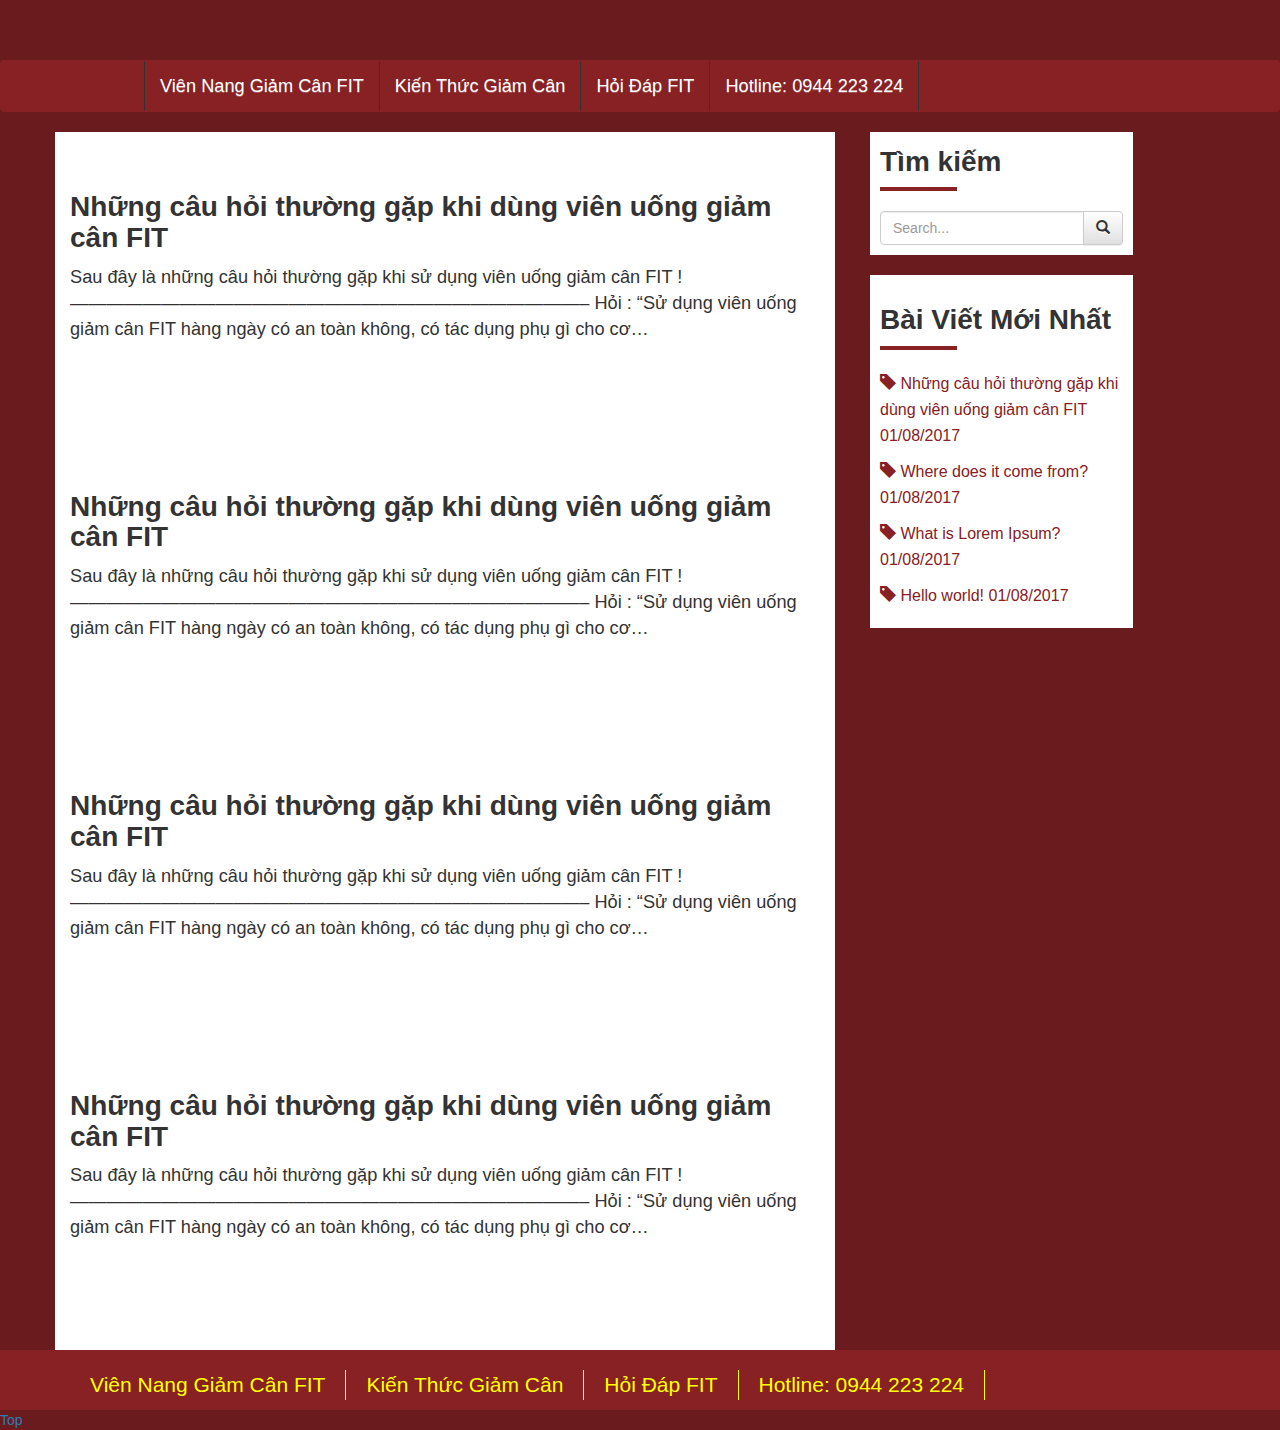
==== info.html @ 0189e2db "new" ====
<!DOCTYPE html>
<html>
<head>
	<meta charset="utf-8">
	<meta http-equiv="X-UA-Compatible" content="IE=edge">
	<title></title>
	<script src="bootstrap/js/jquery.min.js"></script>
	<script src="bootstrap/js/bootstrap.min.js"></script>	
	<link rel="stylesheet" href="bootstrap/css/bootstrap.min.css">
	<link rel="stylesheet" href="bootstrap/css/bootstrap-theme.css">
	<link rel="stylesheet" href="bootstrap/css/bootstrap-theme.min.css">
	<link rel="stylesheet" href="styles/style_info.css">
	<script>
		$(document).ready(function($){			
			var offset = 300,
				//browser window scroll (in pixels) after which the "back to top" link opacity is reduced
				offset_opacity = 1200,
				//duration of the top scrolling animation (in ms)
				scroll_top_duration = 700,
				//grab the "back to top" link
				$back_to_top = $('.cd-top');

			//hide or show the "back to top" link
			$(window).scroll(function(){
				( $(this).scrollTop() > offset ) ? $back_to_top.addClass('cd-is-visible') : $back_to_top.removeClass('cd-is-visible cd-fade-out');
				if( $(this).scrollTop() > offset_opacity ) { 
					$back_to_top.addClass('cd-fade-out');
				}
			});

			//smooth scroll to top
			$back_to_top.on('click', function(event){
				event.preventDefault();
				$('body,html').animate({
					scrollTop: 0 ,
					}, scroll_top_duration
				);
			});
		});
	</script>
</head>
<body>
	<header>
		<div class="logo">
			<img src="images/cropped-cropped-cropped-logo.png" alt="">
		</div>
		<div class="menu">
			<nav class="navbar">
			  <div class="container">                       
				<ul class="nav navbar-nav">              
				  <li><a href="index.html">Viên Nang Giảm Cân FIT</a></li>
				  <li><a href="info.html">Kiến Thức Giảm Cân</a></li>
				  <li><a href="#">Hỏi Đáp FIT</a></li>
				  <li><a href="#">Hotline: 0944 223 224</a></li>
				</ul>                        
			  </div>
			</nav> 
		</div>		
	</header>
	<section>
		<div class="container main">
			<div class="row">		
				<div class="col-md-8 left">
					<div class="cont">
						<img src="images/FIT-MOCKUP-1024x768.jpg" alt="">
						<h1>Những câu hỏi thường gặp khi dùng viên uống giảm cân FIT</h1>
						<p>
							Sau đây là những câu hỏi thường gặp khi sử dụng viên uống giảm cân FIT ! ————————————————————————————– Hỏi : “Sử dụng viên uống giảm cân FIT hàng ngày có an toàn không, có tác dụng phụ gì cho cơ…
						</p>
					</div>
					<div class="cont">
						<img src="images/FIT-MOCKUP-1024x768.jpg" alt="">
						<h1>Những câu hỏi thường gặp khi dùng viên uống giảm cân FIT</h1>
						<p>
							Sau đây là những câu hỏi thường gặp khi sử dụng viên uống giảm cân FIT ! ————————————————————————————– Hỏi : “Sử dụng viên uống giảm cân FIT hàng ngày có an toàn không, có tác dụng phụ gì cho cơ…
						</p>
					</div>
					<div class="cont">
						<img src="images/FIT-MOCKUP-1024x768.jpg" alt="">
						<h1>Những câu hỏi thường gặp khi dùng viên uống giảm cân FIT</h1>
						<p>
							Sau đây là những câu hỏi thường gặp khi sử dụng viên uống giảm cân FIT ! ————————————————————————————– Hỏi : “Sử dụng viên uống giảm cân FIT hàng ngày có an toàn không, có tác dụng phụ gì cho cơ…
						</p>
					</div>
					<div class="cont">
						<img src="images/FIT-MOCKUP-1024x768.jpg" alt="">
						<h1>Những câu hỏi thường gặp khi dùng viên uống giảm cân FIT</h1>
						<p>
							Sau đây là những câu hỏi thường gặp khi sử dụng viên uống giảm cân FIT ! ————————————————————————————– Hỏi : “Sử dụng viên uống giảm cân FIT hàng ngày có an toàn không, có tác dụng phụ gì cho cơ…
						</p>
					</div>

				</div>

				<div class="col-md-3 right">
					<div class="search">	
						<div class="content">					
							<label for="usr">Tìm kiếm</label>
							<hr>
							<div class="input-group">
							    <input type="text" class="form-control" placeholder="Search...">
							    <div class="input-group-btn">
							      <button class="btn btn-default" type="submit">
							        <i class="glyphicon glyphicon-search"></i>
							      </button>
							    </div>
							</div>
						</div>					
					</div>

					<div class="news">
						<div class="content">
							<h1>Bài Viết Mới Nhất</h1>	
							<hr>
							<p><a href=""><span class="glyphicon glyphicon-tag"></span> Những câu hỏi thường gặp khi dùng viên uống giảm cân FIT 01/08/2017 </a></p>
							<p><a href=""><span class="glyphicon glyphicon-tag"></span>  Where does it come from? 01/08/2017 </a></p>
							<p><a href=""><span class="glyphicon glyphicon-tag"></span>  What is Lorem Ipsum? 01/08/2017 </a></p>
							<p><a href=""><span class="glyphicon glyphicon-tag"></span>  Hello world! 01/08/2017 </a></p>
						</div>			
					</div>
				</div>			
			</div>
		</div>
	</section>
	<footer>
		<div class="container">
			<ul>              
			  <li><a href="index.html">Viên Nang Giảm Cân FIT</a></li>
			  <li><a href="info.html">Kiến Thức Giảm Cân</a></li>
			  <li><a href="#">Hỏi Đáp FIT</a></li>
			  <li><a href="#">Hotline: 0944 223 224</a></li>
			</ul>
		</div>    
	</footer>
	<a href="#0" class="cd-top">Top</a>
</body>
</html>
---- styles/style_info.css ----
*{
	padding:0px;
	margin:0px;
	font-family:Arial, Helvetica, sans-serif;
	text-decoration:none;
}
body{
	background-color: #691b1d;
}
header{
	text-align: center;
}
header>.logo{
	padding-top: 20px;
	padding-bottom: 20px
}
header>#menu{
	margin-top: 20px;
}
.navbar{
	background-color: #872123;
	padding-left: 10%;
}
.navbar-nav>li>a{
	font-size: 1.3em;
	color: white
}
.navbar-nav>li>a:hover{
	color: yellow;
	background-color: #691b1d
}
.navbar-nav>li{
	border-left: 1px solid;
}
.navbar-nav>li:last-child{
	border-right: 1px solid;
}
main{
	padding-top: 50px;
}
.left{
	background-color: #ffffff;
	padding-top: 20px;
}
.col-md-3{
	margin-left: 20px
}
.search,.news{
	background-color: #ffffff;
	margin:0px;
}
p{
	font-size: 1.3em
}
h1{
	font-weight: bold;
}
img{
	max-width: 100%
}
label{
	font-size: 2em;
}
hr{
	border: 2px solid #872123;
	width: 30%;
	margin-top: 0px
}
.cont{
	padding-bottom: 100px;
	border-bottom: 2 px solid
}
h1{
	font-size: 2em;
}
.news{
	margin-top: 20px
}
.news>.content>p>a{
	font-size: 16px;
	text-decoration:none;
	color: #872123;
}
.news>.content>p>a:hover{
	text-decoration:none;
}
.content{
	padding: 10px
}
footer{
	background-color: #872123;
	text-align: center;
}
footer>div>ul{
	overflow: hidden;
}
footer>div>ul>li{
	float:left;
	list-style-type:none;
	padding-top: 20px
}
footer>div>ul>li>a{
	display: block;
	padding-left: 20px;
	padding-right: 20px;
	font-size: 1.5em;
	color: yellow;
	border-right: 1px solid
}
footer>div>ul>a:last-child{	
	border-right: 5px solid
}
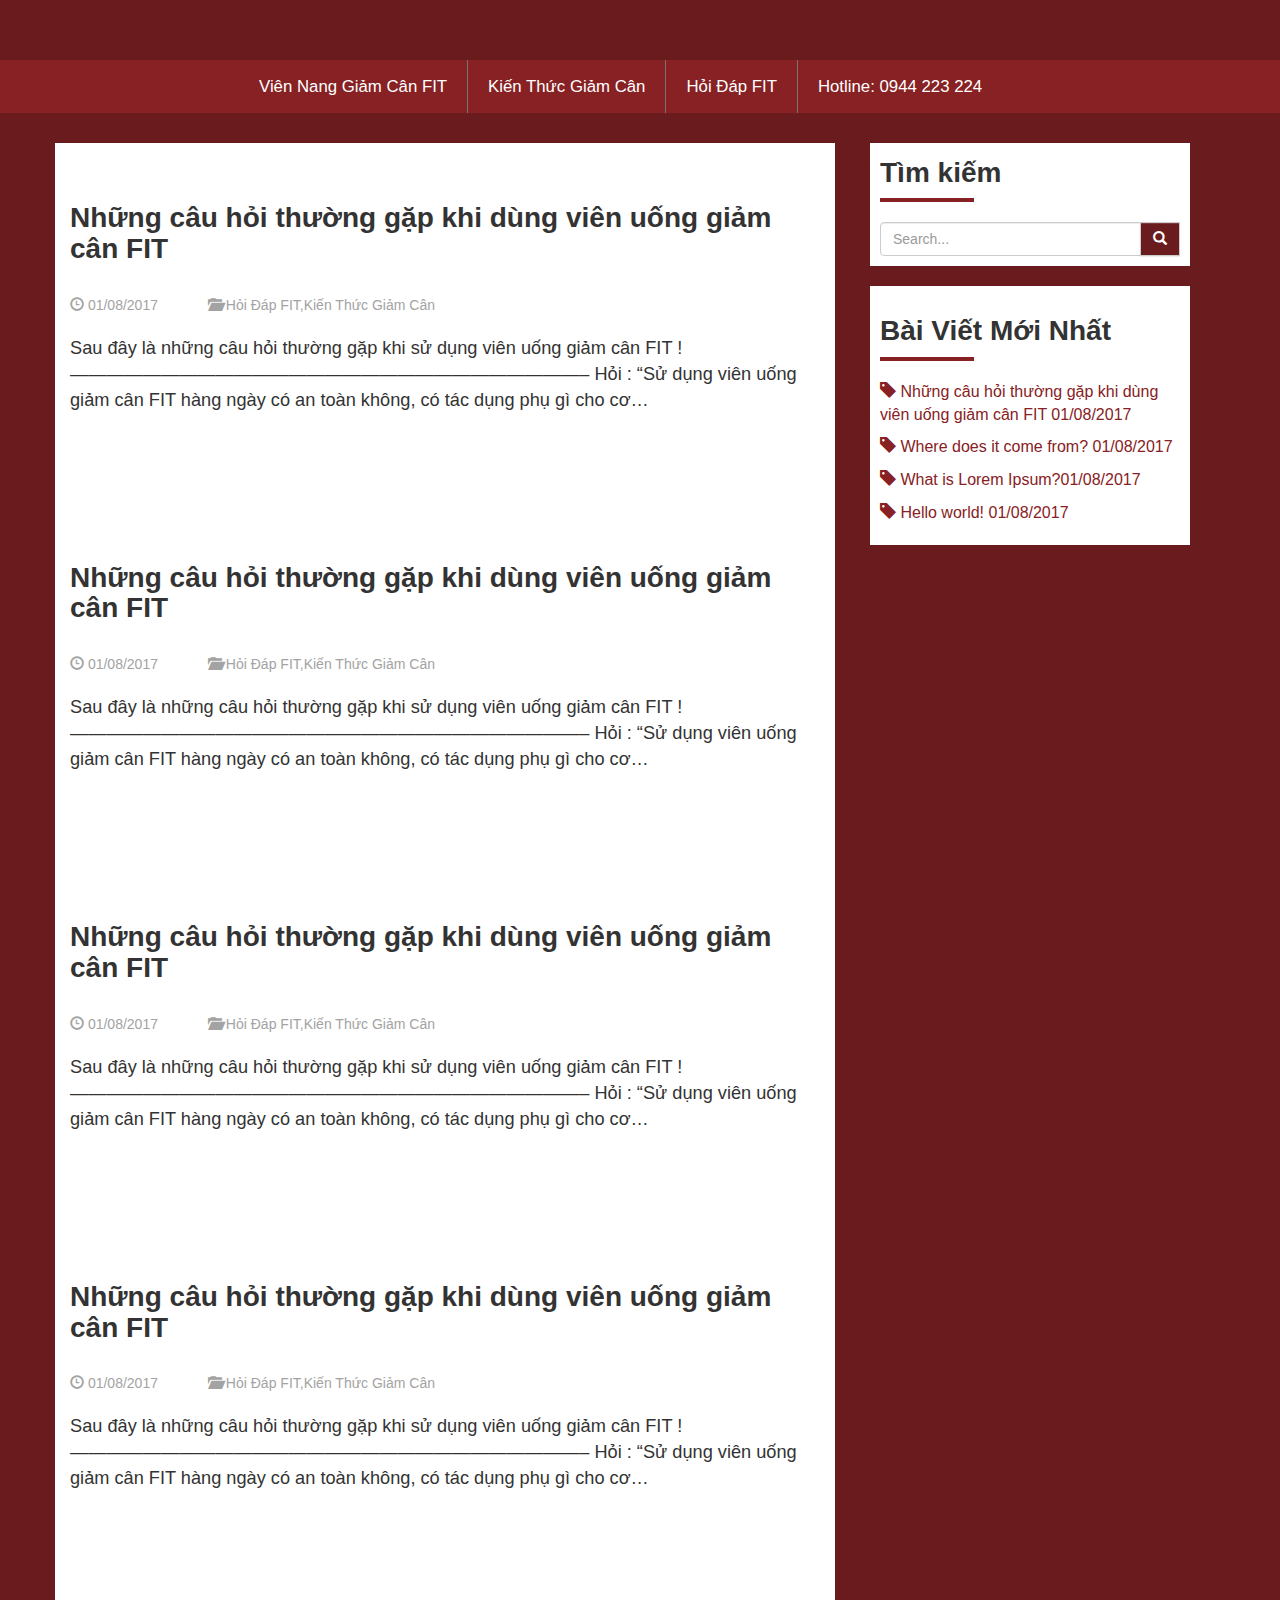
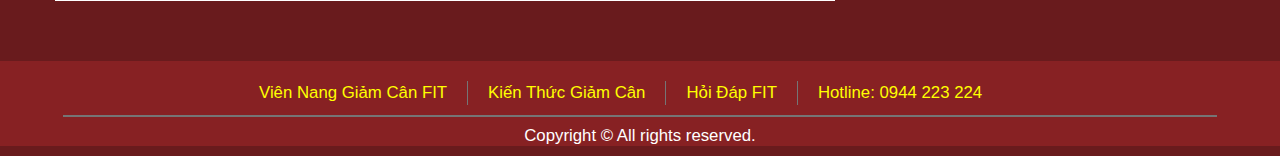
==== commit 5fa30fe6: "new" ====
--- a/info.html
+++ b/info.html
@@ -3,6 +3,7 @@
 <head>
 	<meta charset="utf-8">
 	<meta http-equiv="X-UA-Compatible" content="IE=edge">
+	<meta name="viewport" content="width=device-width, initial-scale=1.0">
 	<title></title>
 	<script src="bootstrap/js/jquery.min.js"></script>
 	<script src="bootstrap/js/bootstrap.min.js"></script>	
@@ -45,25 +46,26 @@
 			<img src="images/cropped-cropped-cropped-logo.png" alt="">
 		</div>
 		<div class="menu">
-			<nav class="navbar">
-			  <div class="container">                       
-				<ul class="nav navbar-nav">              
+			<div class="container">
+				<ul>              
 				  <li><a href="index.html">Viên Nang Giảm Cân FIT</a></li>
 				  <li><a href="info.html">Kiến Thức Giảm Cân</a></li>
 				  <li><a href="#">Hỏi Đáp FIT</a></li>
 				  <li><a href="#">Hotline: 0944 223 224</a></li>
-				</ul>                        
-			  </div>
-			</nav> 
+				</ul>
+			</div>
 		</div>		
 	</header>
-	<section>
+	<section class="main">
 		<div class="container main">
 			<div class="row">		
 				<div class="col-md-8 left">
 					<div class="cont">
 						<img src="images/FIT-MOCKUP-1024x768.jpg" alt="">
 						<h1>Những câu hỏi thường gặp khi dùng viên uống giảm cân FIT</h1>
+						<div class="meta">
+							<span class="glyphicon glyphicon-time"> </span><span class="day"><a href=""> 01/08/2017</a></span><span class="glyphicon glyphicon-folder-open"> </span> <span><a href=""> Hỏi Đáp FIT</a>,<a href="">Kiến Thức Giảm Cân</a></span>
+						</div>
 						<p>
 							Sau đây là những câu hỏi thường gặp khi sử dụng viên uống giảm cân FIT ! ————————————————————————————– Hỏi : “Sử dụng viên uống giảm cân FIT hàng ngày có an toàn không, có tác dụng phụ gì cho cơ…
 						</p>
@@ -71,6 +73,9 @@
 					<div class="cont">
 						<img src="images/FIT-MOCKUP-1024x768.jpg" alt="">
 						<h1>Những câu hỏi thường gặp khi dùng viên uống giảm cân FIT</h1>
+						<div class="meta">
+							<span class="glyphicon glyphicon-time"> </span><span class="day"><a href=""> 01/08/2017</a></span><span class="glyphicon glyphicon-folder-open"> </span> <span><a href=""> Hỏi Đáp FIT</a>,<a href="">Kiến Thức Giảm Cân</a></span>
+						</div>
 						<p>
 							Sau đây là những câu hỏi thường gặp khi sử dụng viên uống giảm cân FIT ! ————————————————————————————– Hỏi : “Sử dụng viên uống giảm cân FIT hàng ngày có an toàn không, có tác dụng phụ gì cho cơ…
 						</p>
@@ -78,6 +83,9 @@
 					<div class="cont">
 						<img src="images/FIT-MOCKUP-1024x768.jpg" alt="">
 						<h1>Những câu hỏi thường gặp khi dùng viên uống giảm cân FIT</h1>
+						<div class="meta">
+							<span class="glyphicon glyphicon-time"> </span><span class="day"><a href=""> 01/08/2017</a></span><span class="glyphicon glyphicon-folder-open"> </span> <span><a href=""> Hỏi Đáp FIT</a>,<a href="">Kiến Thức Giảm Cân</a></span>
+						</div>
 						<p>
 							Sau đây là những câu hỏi thường gặp khi sử dụng viên uống giảm cân FIT ! ————————————————————————————– Hỏi : “Sử dụng viên uống giảm cân FIT hàng ngày có an toàn không, có tác dụng phụ gì cho cơ…
 						</p>
@@ -85,6 +93,9 @@
 					<div class="cont">
 						<img src="images/FIT-MOCKUP-1024x768.jpg" alt="">
 						<h1>Những câu hỏi thường gặp khi dùng viên uống giảm cân FIT</h1>
+						<div class="meta">
+							<span class="glyphicon glyphicon-time"> </span><span class="day"><a href=""> 01/08/2017</a></span><span class="glyphicon glyphicon-folder-open"> </span> <span><a href=""> Hỏi Đáp FIT</a>,<a href="">Kiến Thức Giảm Cân</a></span>
+						</div>
 						<p>
 							Sau đây là những câu hỏi thường gặp khi sử dụng viên uống giảm cân FIT ! ————————————————————————————– Hỏi : “Sử dụng viên uống giảm cân FIT hàng ngày có an toàn không, có tác dụng phụ gì cho cơ…
 						</p>
@@ -112,10 +123,10 @@
 						<div class="content">
 							<h1>Bài Viết Mới Nhất</h1>	
 							<hr>
-							<p><a href=""><span class="glyphicon glyphicon-tag"></span> Những câu hỏi thường gặp khi dùng viên uống giảm cân FIT 01/08/2017 </a></p>
-							<p><a href=""><span class="glyphicon glyphicon-tag"></span>  Where does it come from? 01/08/2017 </a></p>
-							<p><a href=""><span class="glyphicon glyphicon-tag"></span>  What is Lorem Ipsum? 01/08/2017 </a></p>
-							<p><a href=""><span class="glyphicon glyphicon-tag"></span>  Hello world! 01/08/2017 </a></p>
+							<p><a href=""><span class="glyphicon glyphicon-tag"></span> Những câu hỏi thường gặp khi dùng viên uống giảm cân FIT  </a><span>01/08/2017</span></p>
+							<p><a href=""><span class="glyphicon glyphicon-tag"></span>  Where does it come from? </a><span>01/08/2017</span></p>
+							<p><a href=""><span class="glyphicon glyphicon-tag"></span>  What is Lorem Ipsum?</a><span>01/08/2017</span></p>
+							<p><a href=""><span class="glyphicon glyphicon-tag"></span>  Hello world! </a><span>01/08/2017</span></p>
 						</div>			
 					</div>
 				</div>			
@@ -131,6 +142,8 @@
 			  <li><a href="#">Hotline: 0944 223 224</a></li>
 			</ul>
 		</div>    
+		<hr>
+		<h5>Copyright © All rights reserved.</h5>
 	</footer>
 	<a href="#0" class="cd-top">Top</a>
 </body>
--- a/styles/style_info.css
+++ b/styles/style_info.css
@@ -12,29 +12,49 @@
 }
 header>.logo{
 	padding-top: 20px;
-	padding-bottom: 20px
-}
-header>#menu{
-	margin-top: 20px;
-}
-.navbar{
+	padding-bottom: 20px;
+}
+
+header{	
+	text-align: center;
+	padding-bottom: 30px;
+}
+header>.menu{	
 	background-color: #872123;
-	padding-left: 10%;
-}
-.navbar-nav>li>a{
-	font-size: 1.3em;
-	color: white
-}
-.navbar-nav>li>a:hover{
-	color: yellow;
-	background-color: #691b1d
-}
-.navbar-nav>li{
-	border-left: 1px solid;
-}
-.navbar-nav>li:last-child{
-	border-right: 1px solid;
-}
+}
+header>.menu>.container{
+	width: 65%;
+	margin: auto;
+	height: 53px;
+}
+header>.menu>div>ul{
+	overflow: hidden;
+	line-height: 53px;
+}
+header>.menu>div>ul>li{
+	float:left;
+	list-style-type:none;
+
+}
+header>.menu>div>ul>li>a{
+	display: block;
+	padding-left: 20px;
+	padding-right: 20px;
+	font-size: 1.2em;
+	color: #fff;
+	border-right: 1px solid #757575;
+}
+header>.menu>div>ul>li:hover{
+	background-color: #691b1d;
+}
+header>.menu>div>ul>li>a:hover{
+	color: #FFD700;
+	text-decoration: none;
+}
+header>.menu>div>ul>li:last-child>a{	
+	border-right: none;
+}
+
 main{
 	padding-top: 50px;
 }
@@ -43,11 +63,18 @@
 	padding-top: 20px;
 }
 .col-md-3{
-	margin-left: 20px
+	margin-left: 20px;
+	width: 350px
 }
 .search,.news{
 	background-color: #ffffff;
 	margin:0px;
+}
+.btn-default{
+	background-image: linear-gradient(to bottom,#691b1d 0,#691b1d 100%);
+	text-shadow: none;
+	color: #fff;
+	border-radius: 0px;
 }
 p{
 	font-size: 1.3em
@@ -66,15 +93,39 @@
 	width: 30%;
 	margin-top: 0px
 }
+.main{
+	padding-bottom: 30px
+}
 .cont{
 	padding-bottom: 100px;
 	border-bottom: 2 px solid
 }
+.cont>.meta{
+	padding-top: 20px;
+	padding-bottom: 20px
+}
+.cont>.meta>span{
+	color: #a3a3a3
+}
+.cont>.meta>span>a{
+	color: #a3a3a3
+}
+.cont>.meta>span>a:hover{
+	text-decoration: none;
+	color: #872123;
+}
+.cont>.meta>.day{
+	padding-right: 50px
+}
 h1{
 	font-size: 2em;
 }
 .news{
 	margin-top: 20px
+}
+.news>.content>p{
+	font-size: 16px;
+	color: #872123;
 }
 .news>.content>p>a{
 	font-size: 16px;
@@ -91,6 +142,10 @@
 	background-color: #872123;
 	text-align: center;
 }
+footer>.container{
+	width: 65%;
+	margin: auto;
+}
 footer>div>ul{
 	overflow: hidden;
 }
@@ -103,10 +158,66 @@
 	display: block;
 	padding-left: 20px;
 	padding-right: 20px;
-	font-size: 1.5em;
+	font-size: 1.2em;
 	color: yellow;
-	border-right: 1px solid
-}
-footer>div>ul>a:last-child{	
-	border-right: 5px solid
+	border-right: 1px solid #757575;
+}
+footer>div>ul>li>a:hover{
+	color: #fff;
+	text-decoration: none;
+}
+footer>div>ul>li:last-child>a{	
+	border-right: none;
+}
+footer>hr{
+	border: 1px solid #757575;
+	width: 90%;
+	margin: auto;
+}
+footer>h5{
+	color: #fff;
+	font-size: 1.2em
+}
+
+.cd-top {
+  display: inline-block;
+  height: 40px;
+  width: 40px;
+  position: fixed;
+  bottom: 20px;
+  right: 10px;
+  box-shadow: 0 0 10px rgba(0, 0, 0, 0.05);
+  overflow: hidden;
+  text-indent: 100%;
+
+  background: rgba(135, 33, 35, 0.8) url(../images/cd-top-arrow.svg) no-repeat center 50%;
+  visibility: hidden;
+  opacity: 0;
+  -webkit-transition: opacity .3s 0s, visibility 0s .3s;
+  -moz-transition: opacity .3s 0s, visibility 0s .3s;
+  transition: opacity .3s 0s, visibility 0s .3s;
+}
+.cd-top.cd-is-visible, .cd-top.cd-fade-out, .cd-top:hover {
+  -webkit-transition: opacity .3s 0s, visibility 0s 0s;
+  -moz-transition: opacity .3s 0s, visibility 0s 0s;
+  transition: opacity .3s 0s, visibility 0s 0s;
+}
+.cd-top.cd-is-visible {
+  /* the button becomes visible */
+  visibility: visible;
+  opacity: 1;
+}
+.cd-top.cd-fade-out {
+  /* if the user keeps scrolling down, the button is out of focus and becomes less visible */
+  opacity: .5;
+}
+.cd-top:hover {
+  background-color: #691b1d;
+  opacity: 1;
+}
+
+@media only screen and (max-width:620px){
+	header,section,footer{
+		width: 100%;
+	}
 }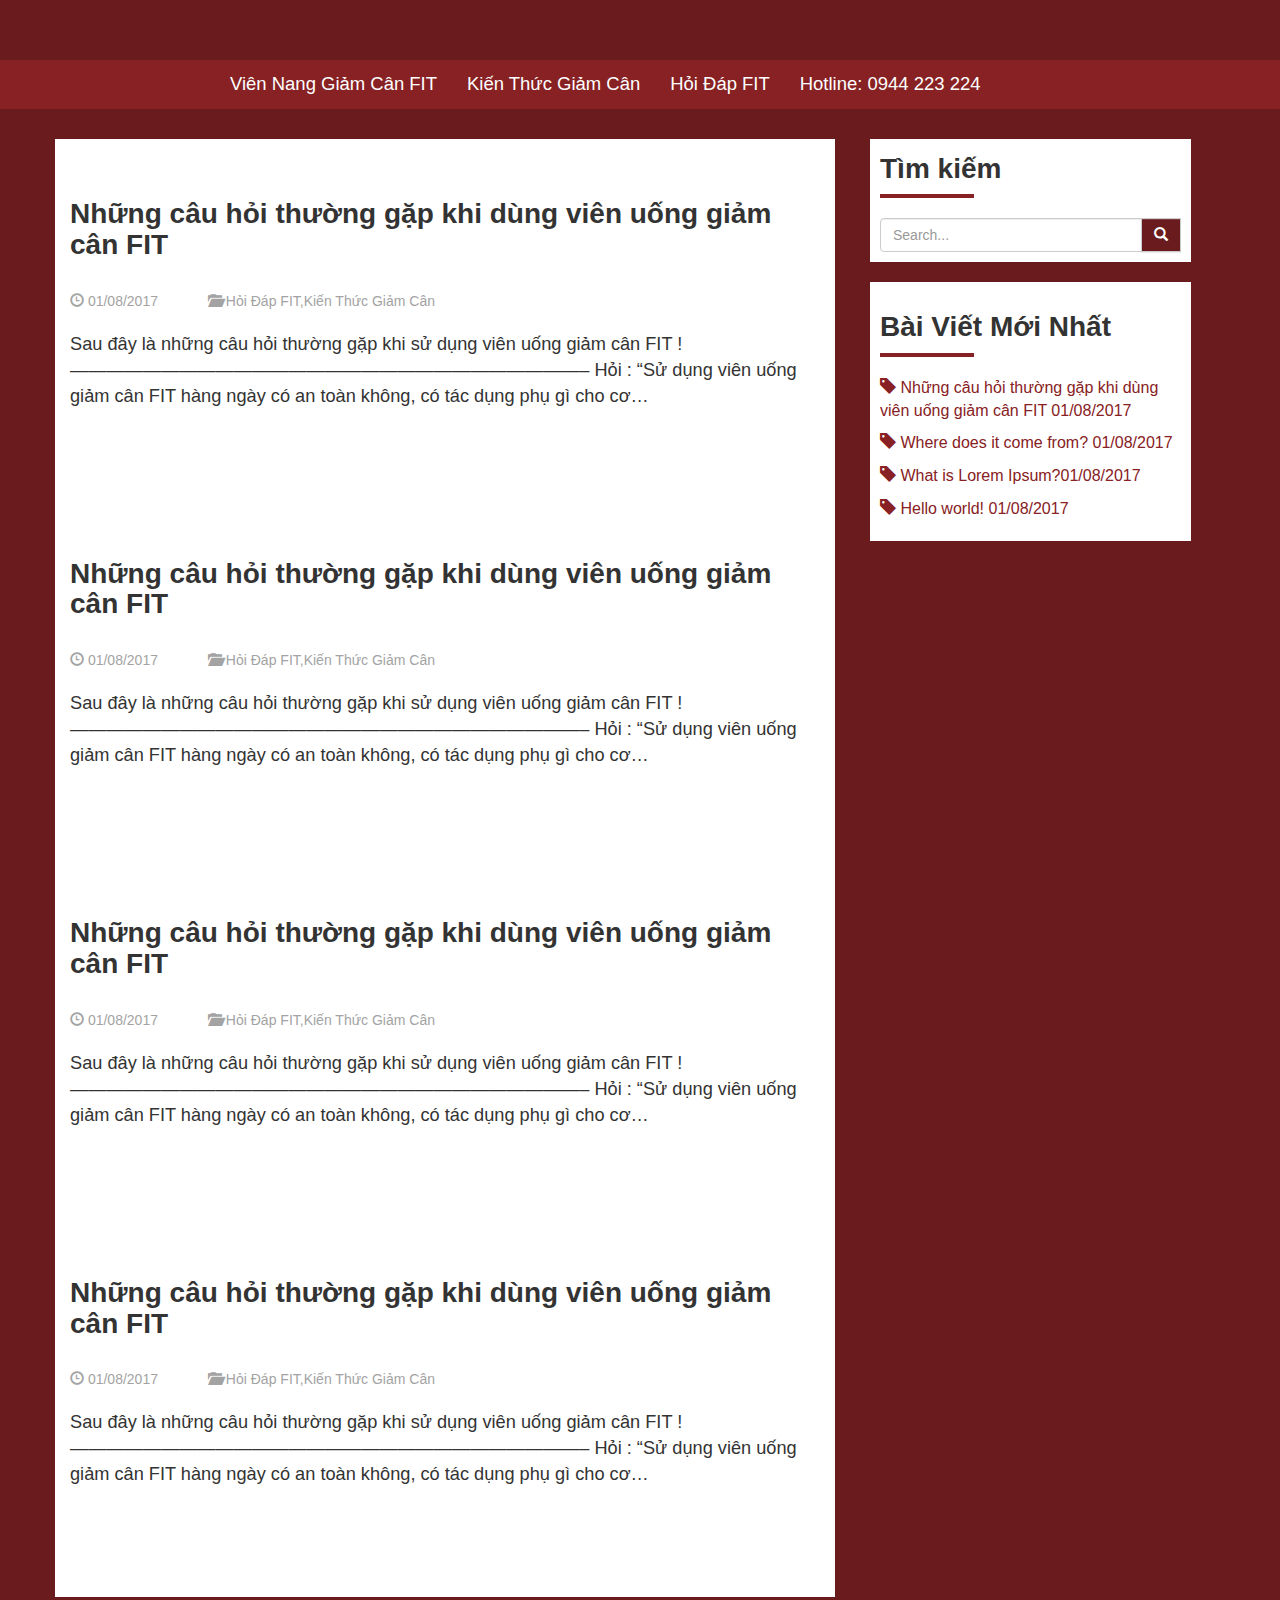
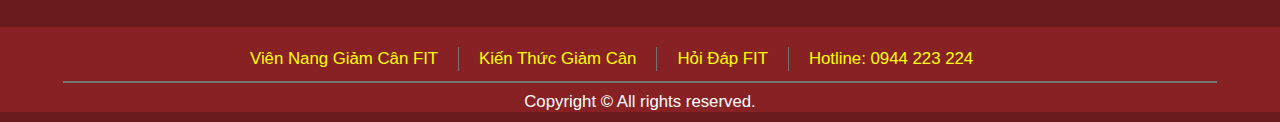
==== commit 16c1921d: "new" ====
--- a/info.html
+++ b/info.html
@@ -12,6 +12,22 @@
 	<link rel="stylesheet" href="bootstrap/css/bootstrap-theme.min.css">
 	<link rel="stylesheet" href="styles/style_info.css">
 	<script>
+		$(function() {		   
+				// main menu toggler
+				$('.nav').prepend('<div class="menu-icon"><span>Menu</span></div>');
+				$('.menu-icon').click(function(){						
+					$('ul.dropdown').slideToggle(700);
+					$(this).toggleClass("active");	
+				});			
+				// sub menu accordion-like toggler 
+				var $menuToggler = $('.sub > a');
+				$menuToggler.click(function(e) {
+					e.preventDefault();
+					var $this = $(this);
+					$this.toggleClass('current').next('ul').toggleClass('current');
+				});			
+			});
+
 		$(document).ready(function($){			
 			var offset = 300,
 				//browser window scroll (in pixels) after which the "back to top" link opacity is reduced
@@ -45,19 +61,29 @@
 		<div class="logo">
 			<img src="images/cropped-cropped-cropped-logo.png" alt="">
 		</div>
-		<div class="menu">
-			<div class="container">
-				<ul>              
-				  <li><a href="index.html">Viên Nang Giảm Cân FIT</a></li>
-				  <li><a href="info.html">Kiến Thức Giảm Cân</a></li>
-				  <li><a href="#">Hỏi Đáp FIT</a></li>
-				  <li><a href="#">Hotline: 0944 223 224</a></li>
-				</ul>
+		<div class="container-fluid">
+			<div id="menu" class="container">
+				<div id="navbar" class="nav main-nav">
+					<ul class="dropdown">
+						<li class="">
+							<a href="#">Viên Nang Giảm Cân FIT</a>									
+						</li>
+						<li class="">
+							<a href="#">Kiến Thức Giảm Cân</a>	
+						</li>
+						<li class="">
+							<a href="#">Hỏi Đáp FIT</a>						
+						</li>
+						<li class="">
+							<a href="#">Hotline: 0944 223 224</a>						
+						</li>					
+					</ul>
+				</div>
 			</div>
 		</div>		
 	</header>
 	<section class="main">
-		<div class="container main">
+		<div class="container">
 			<div class="row">		
 				<div class="col-md-8 left">
 					<div class="cont">
--- a/styles/style_info.css
+++ b/styles/style_info.css
@@ -6,6 +6,7 @@
 }
 body{
 	background-color: #691b1d;
+	position: relative;
 }
 header{
 	text-align: center;
@@ -19,41 +20,237 @@
 	text-align: center;
 	padding-bottom: 30px;
 }
-header>.menu{	
-	background-color: #872123;
-}
-header>.menu>.container{
-	width: 65%;
+header>.container-fluid{	
+	background-color:#872123;
+}
+#menu .nav{ 
+	height:49px; 
+	position:relative; 
+	z-index:999;
+	font-family:OpenSans-bold;
+	background-color:#872123;
+}
+#menu .nav .dropdown { 
+	width: 850px;
 	margin: auto;
-	height: 53px;
-}
-header>.menu>div>ul{
-	overflow: hidden;
-	line-height: 53px;
-}
-header>.menu>div>ul>li{
-	float:left;
+}
+#menu .nav li { 
+	line-height:1.35em;
 	list-style-type:none;
-
-}
-header>.menu>div>ul>li>a{
+}
+#menu .nav li a { 
+	color:#fff;
+	font-size:1.10em
+}
+#menu .sub ul li{ 
+	color:#000;
+	background-color:#3d71a6;
+}
+.menu-icon {
+	display:none;
+}
+
+#menu ul.dropdown,
+#menu ul.dropdown li,
+#menu ul.dropdown ul { 
+	margin: 0; 
+	padding: 0; 	
+}
+
+#menu ul.dropdown li { 
+	float: left; 
+	vertical-align: left; 
+}
+
+#menu ul.dropdown li {  
+	font-size:1.2em; 
+}
+#menu ul.dropdown a,
+#menu ul.dropdown a:visited,	
+#menu ul.dropdown a:hover, 		
+#menu ul.dropdown a:active { 
+	text-decoration: none;
+}
+#menu ul.dropdown li:hover{
+	background-color:#691b1d
+}
+#menu ul.dropdown a:hover{
+	color:#FFD700;
+}
+
+#menu ul.dropdown a, 
+#menu ul.dropdown span { 
 	display: block;
-	padding-left: 20px;
-	padding-right: 20px;
-	font-size: 1.2em;
+	outline:none; 
+	cursor:pointer; 
+	padding:13px 15px;
+}
+
+#menu ul.dropdown ul a,
+#menu ul.dropdown ul span {  
+	padding:12px 15px; 
+	
+}	
+
+#menu ul.dropdown li:hover, 
+#menu ul.dropdown li:hover { 
+	position: relative; 
+	cursor:pointer; 
+}
+
+/*menu cap 1*/
+#menu ul.dropdown ul { 
+	display:none; 
+	position: absolute;
+	z-index: 598;
+	width: 220px; 
+	top: 100%; 
+	left: 0; 
+}
+
+ 
+#menu ul.dropdown li:hover > ul{ 
+	display:block;
+}
+
+#menu ul.dropdown ul li { 
+	float: none;
+	font-size:13px;
+	font-weight: normal; 
+	text-transform:none;
+	position:relative; 
+}
+#menu ul.dropdown ul li:hover, 
+#menu ul.dropdown ul li:hover {
+	background-color:#34495E;
 	color: #fff;
-	border-right: 1px solid #757575;
-}
-header>.menu>div>ul>li:hover{
-	background-color: #691b1d;
-}
-header>.menu>div>ul>li>a:hover{
-	color: #FFD700;
-	text-decoration: none;
-}
-header>.menu>div>ul>li:last-child>a{	
-	border-right: none;
-}
+}
+#menu ul.dropdown ul li a:hover {
+	color: #fff;
+}
+	
+/*menu cap 2*/
+#menu ul.dropdown ul ul {
+	top:0;
+	left:100%;
+}
+#menu ul.dropdown *.sub { 
+	padding-right:15px; 
+	background-image: url(../images/menu/nav-arrow-down-thin.gif); 
+	background-position: 95% 50%; 
+	background-repeat: no-repeat; 
+}
+#menu ul.dropdown ul *.sub { 
+	padding-right: 15px; 
+	background-image: url(../images/menu/nav-arrow-right-thin-dark.gif);
+	background-position: 100% 50%;
+	background-repeat: no-repeat;
+}
+
+#menu ul.dropdown li.sub:hover{ 
+	background-image: url(../images/menu/nav-arrow-down.gif);
+} 
+#menu ul.dropdown ul li.sub:hover{
+	background-image: url(../images/menu/nav-arrow-right-dark.gif);
+}
+
+
+/* Responsiveness 
+------------------------------------- */
+/* All device screens < = 768px */
+@media screen and (max-width: 768px) {
+
+/* Responsive menu trigger 
+------------------------------------ */
+#menu .menu-icon, 
+#menu .menu-icon span, 
+#menu .menu-icon { 
+	color: #FFD700; 
+	width:100%; 
+	height:50px; 
+	line-height:40px; 
+	padding:5px; 
+	font-size:1.3em; 
+	font-weight:bold; 
+	cursor: pointer; 
+	display:block;
+	position:relative;	
+}
+
+#menu .menu-icon span{ 
+	width: auto;
+	padding:0 15px;
+	padding-left:40px; 
+	height:40px; 
+	background:#691b1d url(../images/menu/nav-toggle.png) center no-repeat ; 
+	color:#FFD700;
+	text-align: center;
+	text-indent:-999em; 
+	display: inline-block;
+	position:absolute;
+	top:5px;
+	right:5px;
+	 
+}
+
+/* Style these as desired 
+ * - colors, bgclors etc 
+------------------------------- */
+/*#menu .menu-icon:hover { }
+#menu .menu-icon:hover span{ }
+#menu .menu-icon.active { }
+#menu .menu-icon.active span{ }
+*/
+
+/* Responsive menu styling  
+--------------------------------- */
+#menu .nav{
+	position:relative;
+}
+#menu .nav,
+#menu ul.dropdown, 
+#menu .menu-icon, 
+#menu .menu-icon span, 
+#menu ul.dropdown *{
+	box-sizing:border-box;
+	-webkit-box-sizing:border-box;
+	-moz-box-sizing:border-box;
+} 	
+#menu ul.dropdown{  display:none; position: relative; top:-1px; border-top:1px solid #3C536A ; }
+#menu ul.dropdown  li { position:relative; float:none; display:block; border-bottom:1px solid #3C536A ; background-color:#872123;}
+#menu ul.dropdown  li li{ border-top:0;}
+#menu ul.dropdown  ul a{ padding-left:25px; }
+#menu ul.dropdown  ul ul a{ padding-left:45px; }
+#menu ul.dropdown  ul a:hover  { background-color:#691b1d;}
+#menu ul.dropdown *.sub { padding:0!important; background-image: none!important; }
+#menu ul.dropdown ul{ overflow: hidden; max-height: 0; width:auto; display:block; position: static; }
+#menu ul.dropdown ul.current { display:block; max-height:100em; }
+#menu ul.dropdown li.sub > a{ padding-right:25px; }
+#menu ul.dropdown li.sub > a.current{ background:#34495E;color:#fff  }
+#menu ul.dropdown li.sub > ul a.current{ background:#34495E; color:#fff!important;  }
+#menu ul.dropdown li.sub > a:after, 
+#menu ul.dropdown li.sub > a.current:after { position: absolute; top: 0; right: 0; display: block; font-size: 1.5em; padding: 0.55em 0.5em; }
+#menu ul.dropdown li.sub > a:after { content: '\002B'; }	
+#menu ul.dropdown li.sub > a.current:after { content: "\2013"; top:-2px; }	
+#menu ul.dropdown li.rtl ul, 
+#menu ul.dropdown li.ltr ul, 
+#menu ul.dropdown li.ltr ul ul, 
+#menu ul.dropdown li.rtl ul ul { position:static; }
+#menu ul.dropdown li.divider{ display:none!important; }
+
+.main>.col-md-3{
+	display: none;
+}
+ 
+}
+/* All device screens >  768px */
+@media screen and (min-width: 768px) {
+	/* Avoid responsive menu hiding on browser window resize 
+	-------------------------------------------------------------- */
+	#menu ul.dropdown{ display:block !important ; 
+}
+
+
 
 main{
 	padding-top: 50px;
@@ -64,7 +261,7 @@
 }
 .col-md-3{
 	margin-left: 20px;
-	width: 350px
+	width: 30%;
 }
 .search,.news{
 	background-color: #ffffff;
@@ -76,6 +273,11 @@
 	color: #fff;
 	border-radius: 0px;
 }
+.btn-default:hover {
+    background-color: #000;
+    background-position: 0 0px;
+    color: #fff
+}
 p{
 	font-size: 1.3em
 }
@@ -143,7 +345,7 @@
 	text-align: center;
 }
 footer>.container{
-	width: 65%;
+	width: 850px;
 	margin: auto;
 }
 footer>div>ul{
